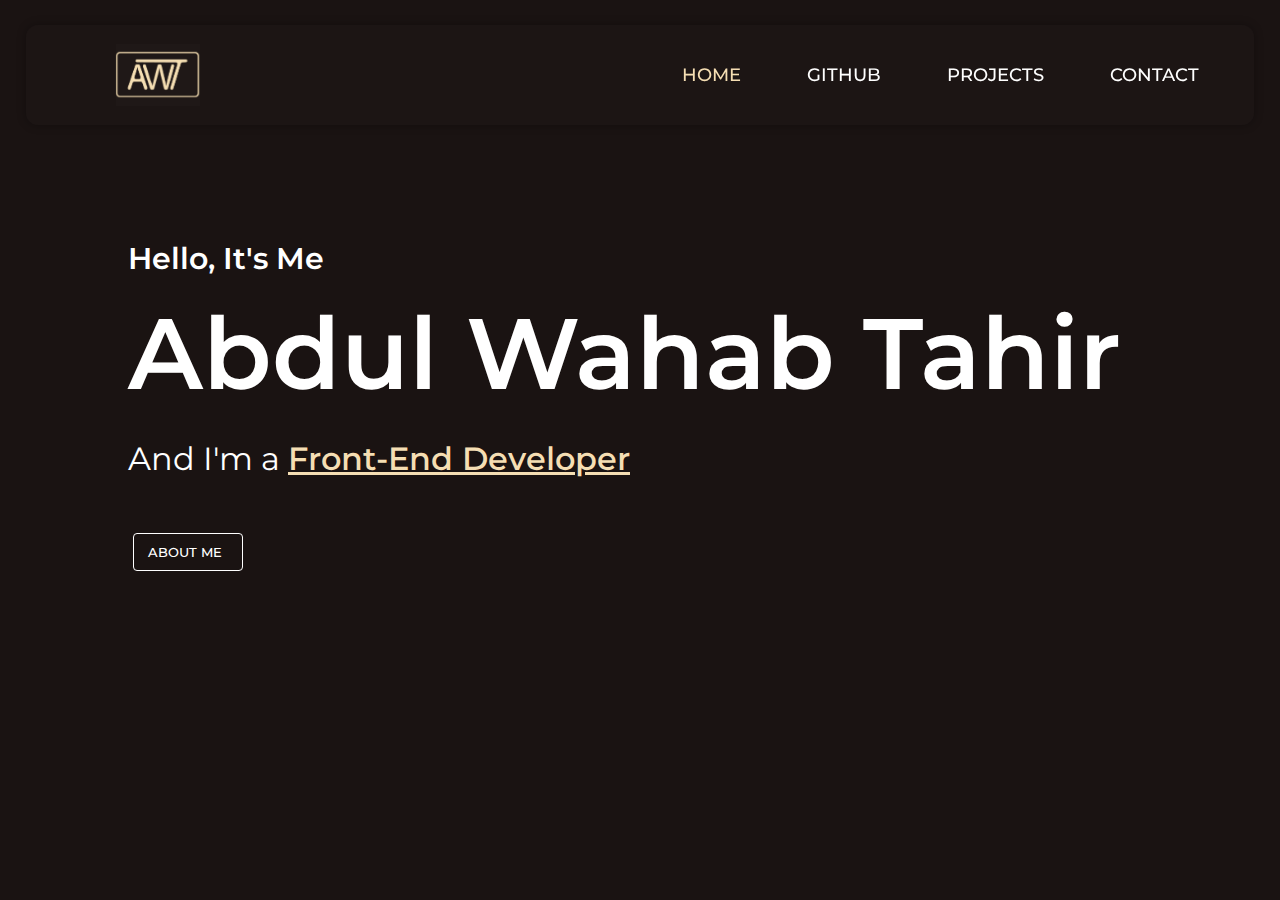
==== index.html @ 39d1e1a0 "port" ====
<!DOCTYPE html>
<html>

<head>
    <title>Abdul Wahab Tahir - Portfolio</title>
    <link rel="icon" type="image" href="my-favicon.png">
    <link rel="stylesheet" href="https://cdnjs.cloudflare.com/ajax/libs/font-awesome/6.4.2/css/all.min.css"
        integrity="sha512-z3gLpd7yknf1YoNbCzqRKc4qyor8gaKU1qmn+CShxbuBusANI9QpRohGBreCFkKxLhei6S9CQXFEbbKuqLg0DA=="
        crossorigin="anonymous" referrerpolicy="no-referrer" />
    <link rel="stylesheet" href="style.css">
    <link rel="preconnect" href="https://fonts.googleapis.com">
    <link rel="preconnect" href="https://fonts.gstatic.com" crossorigin>
    <link
        href="https://fonts.googleapis.com/css2?family=Montserrat:wght@100;200;300;400;500;600;700;800;900&display=swap"
        rel="stylesheet">
</head>

<body>
    <nav>
        <div id="nav">
            <div id="logo">
                <a href="index.html"><img src="Logo.png"></a>
            </div>
            <div id="nav-btn">
                <ul>
                    <a href="">
                        <li class="active">Home</li>
                    </a>
                    <a href="https://github.com/awahabt" target="_blank">
                        <li>Github</li>
                    </a>
                    <a href="">
                        <li>Projects</li>
                    </a>
                    <a href="contact_form.html">
                        <li>Contact</li>
                    </a>
                </ul>
            </div>
            <div id="dropdown">
                <i class="fa-solid fa-bars burger" onclick="toggleMenu()"></i> 
                <ul id="mobile_nav-btn" class="dropdown-content">
                    <a href="">
                        <li>Home</li>
                    </a>
                    <a href="https://github.com/awahabt" target="_blank">
                        <li>Github</li>
                    </a>
                    <a href="">
                        <li>Projects</li>
                    </a>
                    <a href="contact_form.html">
                        <li>Contact</li>
                    </a>
                </ul>
            </div>
        </div>
    </nav>
    <div id="page1">
        
        <p id="line-1">Hello, It's Me</p>
        <p id="name">Abdul Wahab Tahir</p>
        <p id="front-end" >And I'm a <span id="Front-End-line"><u>Front-End Developer</u></span></p>
        <div id="social-media-links">
            <a href="https://www.linkedin.com/in/abdul-wahab-tahir-071b52242/" target="_blank"><i class="fa-brands fa-linkedin"></i></a>
            <a href="#"><i class="fa-brands fa-square-x-twitter"></i></a>
            <a href="#"><i class="fa-brands fa-square-facebook"></i></a>
            <a href="#"><i class="fa-brands fa-square-instagram"></i></a>
        </div>
        <div id="container">
            <button onclick="btn()">About me <i class="fa-solid fa-eject fa-rotate-180"></i></button>
            <div id="about-me"><p>Assalam o Alaikum / Hello! <br>
                Welcome to my portfolio! <br> I'm Abdul Wahab Tahir, a passionate and creative Front-End Developer with a strong background in designing and building user-friendly and visually appealing websites. As you explore my portfolio, you'll find a collection of projects that reflect my dedication, creativity, and problem-solving capabilities. Whether it's building responsive websites, optimizing performance, or creating intuitive interfaces, I approach each project with enthusiasm and determination to exceed expectations.</p>
                <a href="Abdul Wahab Tahir CV (Web developer).pdf" target="_blank"><button>Resume</button></a>
            </div>
        </div>

    </div>
</body>
<script src="script.js"></script>

</html>
---- style.css ----
*{
    margin: 0;
    padding: 0;
    background-color: #1a1312;
    scroll-behavior: smooth;
    box-sizing: border-box;
    color: white;
    font-family: 'Montserrat', sans-serif;
    /* border: 1px solid white; */
    /* background-image: url(background.jpg);
    background-repeat: no-repeat;
    object-fit: cover; */
}
nav{
    display: flex;
    justify-content: center;
}
#nav{
    display: flex;
    width: 96%;
    height: 100px;
    align-items: center;
    padding: 0 40px;
    border-radius: 12px;
    /* border: 1px solid white; */
    background: rgba(255, 255, 255, 0.013);
    backdrop-filter: blur(12px);
    margin-top: 25px;
    justify-content: space-between;
    box-shadow: 0px 0px 10px rgba(0, 0, 0, 0.3);
}

#logo{
    display: flex;
    align-items: center;
    font-size: 35px;
    font-weight: 600;
    background: rgba(255, 255, 255, 0);
    backdrop-filter: blur(12px);
    margin-left: 50px;
}
#logo a:hover{
    color: wheat;
}
#logo a{
    text-decoration: none;
    background: rgba(255, 255, 255, 0);
}
#logo a img{
    height: 45px;
    width: auto;
    margin-top: 8px;
    object-fit: cover;
    background: rgba(255, 255, 255, 0);
}
#nav-btn{
    background: rgba(255, 255, 255, 0);
    display: flex;
    align-items: center;
    justify-content: flex-end;
    text-transform: uppercase;
}
#nav-btn ul{
    display: flex;
    align-items: center;
    justify-content: flex-end;
    flex-direction: row;
    list-style-type: disc;
    gap: 36px;
    list-style-type: none;
    background: rgba(255, 255, 255, 0);
}
#mobile_nav-btn{
    display: none;
}
#nav-btn ul a li{
    background: rgba(255, 255, 255, 0);
    font-size: 18px;
    font-weight: 500;
    border-radius: 6px;
    border: 1px solid transparent;
    padding: 8px 14px;
}
#nav-btn ul a li:hover{
    color: wheat;
    transition: all 0.3s ease;
    background: rgba(255, 255, 255, 0.1);
    padding: 8px 14px;
    border-radius: 6px;
    border: 1px solid wheat;
    box-shadow: 0px 0px 15px rgba(0, 0, 0, 0.4);
}
.active{
    color: wheat;
}
#nav-btn ul a{
    text-decoration: none;
    background: rgba(255, 255, 255, 0);
}

@media screen and (max-width: 1095px){
    #nav{
        height: 80px;
    }
    #logo a img{
        height: 35px;
        margin-left: -20px;
    }
}
#page1{
    display: flex;
    flex-direction: column;
    justify-content: center;
    /* align-items: center; */
    width: 100%;
    height: auto;
    padding-left: 10%;
    padding-top: 9%;
    /* border-radius: 12px; 
    background: rgba(255, 255, 255, 0.013);
    backdrop-filter: blur(12px); */
}
#main-container{
    
}
#line-1{
    font-size: 30px;
    font-weight: 600;
    background: rgba(255, 255, 255, 0);
    /* border: 1px solid white; */

}
#name{
    font-size: 100px;
    font-weight: 600;
    background: rgba(255, 255, 255, 0);
    margin-top: 15px;
    /* border: 1px solid white; */
    

}

#front-end{
    font-size: 32px;
    font-weight: 400;
    background: rgba(255, 255, 255, 0);margin-top: 25px;
    /* border: 1px solid white; */
}
#Front-End-line u{
    color: wheat;
    font-weight: 550;
}



/* @media screen and (max-width: 1250px){
    #name{
        font-size: 80px;
    }
} */
@media screen and (max-width: 1095px){
    #name{
        font-size: 70px;
    }
    #line-1{
        font-size: 22px;
    }
    #front-end{
        font-size: 22px;
    }
    #Front-End-line u{
        font-size: 22px;
    }
}
/*@media screen and (max-width: 900px){
    #name{
        font-size: 50px;
    }
    #line-1{
        font-size: 17px;
    }
    #front-end{
        font-size: 17px;
    }
    #Front-End-line u{
        font-size: 17px;
    }
}
@media screen and (max-width: 660px){
    #name{
        font-size: 40px;
    }
    #line-1{
        font-size: 13px;
    }
    #front-end{
        font-size: 13px;
    }
    #Front-End-line u{
        font-size: 13px;
    }
}
@media screen and (max-width: 500px){
    #name{
        font-size: 35px;
    }
    #line-1{
        padding-top: 30px;
    }
} */
#container{
    margin-top: 20px;
    display: inline-block;
    margin-left: 5px;
}
#container button{
    padding: 10px 14px;
    font-weight: 520;
    text-transform: uppercase;
    border-radius: 4px;
    cursor: pointer;
    border: 1.5px solid white;
}
#container button i{
    margin-left: 6px;
    background: rgba(255, 255, 255, 0);
}
#container button:hover{
    color: wheat;
    transition: all 0.3s ease;
    background: rgba(255, 255, 255, 0.1);
    border: 1px solid wheat;
    box-shadow: 0px 0px 15px rgba(0, 0, 0, 0.4);
}
/* #container button:focus{
    color: wheat;
    transition: all 0.3s ease;
    background: rgba(255, 255, 255, 0.1);
    border: 1px solid wheat;
    box-shadow: 0px 0px 8px rgba(245, 222, 179, 0.4);
} */
#about-me{
    margin-top: 20px;
    padding: 20px 25px;
    border-radius: 10px;
    transition: all 0.4s ease;
    background: rgba(255, 255, 255, 0.013);
    backdrop-filter: blur(12px);
    box-shadow: 0px 0px 10px rgba(0, 0, 0, 0.3);
    display: none;
    max-width: 800px;
    margin-right: 10%;
}
#about-me p{
    background: rgba(255, 255, 255, 0);
    line-height: 25px;
}
#about-me button{
    margin-top: 15px;
}
#about-me button:hover{
    color: wheat;
    transition: all ease 0.3s;
    background: rgba(255, 255, 255, 0.1);
    border: 1px solid wheat;
    box-shadow: 0px 0px 15px rgba(0, 0, 0, 0.4);
}
.burger{
    background: rgba(255, 255, 255, 0);
    cursor: pointer;
    font-size: 30px;
    display: none;
    color: #ffffff;
    transition: all 0.3s ease;
}
.burger:hover, .burger:focus{
    color: wheat;
}
#dropdown{
    display: inline-block;
    transition: all 0.3s ease;
    position: relative;
}
@media screen and (min-width: 1165px) {
    #dropdown{
        display: none;
    }
}
.dropdown-content{
    border-radius: 10px;
    display: none;
    position: absolute;
    right: 0;
    top: 35px;
    min-width: 160px;
    overflow: auto;
    box-shadow: 0px 0px 15px rgba(0, 0, 0, 0.4);
    z-index: 1;
    transition: all 0.3s ease;
}
.dropdown-content a{
    text-decoration: none;
}
.dropdown-content li{
    color: rgb(255, 255, 255);
    background: rgba(255, 255, 255, 0.035);
  padding: 12px 16px;
  text-decoration: none;
  display: block;
  transition: all 0.3s ease;
}
.dropdown-content li:hover{
    background: rgba(255, 255, 255, 0.1);
    color: wheat;
}
@media screen and (max-width: 1165px) {
    .burger{
        display: block;
    }  
    #nav-btn{
        display: none;
    }
}


#social-media-links{
    display: flex;
    flex-wrap: wrap;
    gap: 20px;
    margin-top: 35px;
    margin-left: 5px;
}
#social-media-links a i{
    font-size: 30px;
    transition: all ease 0.15s;
}
#social-media-links i:hover{
    color: wheat;
    transform: scale(1.1);
}
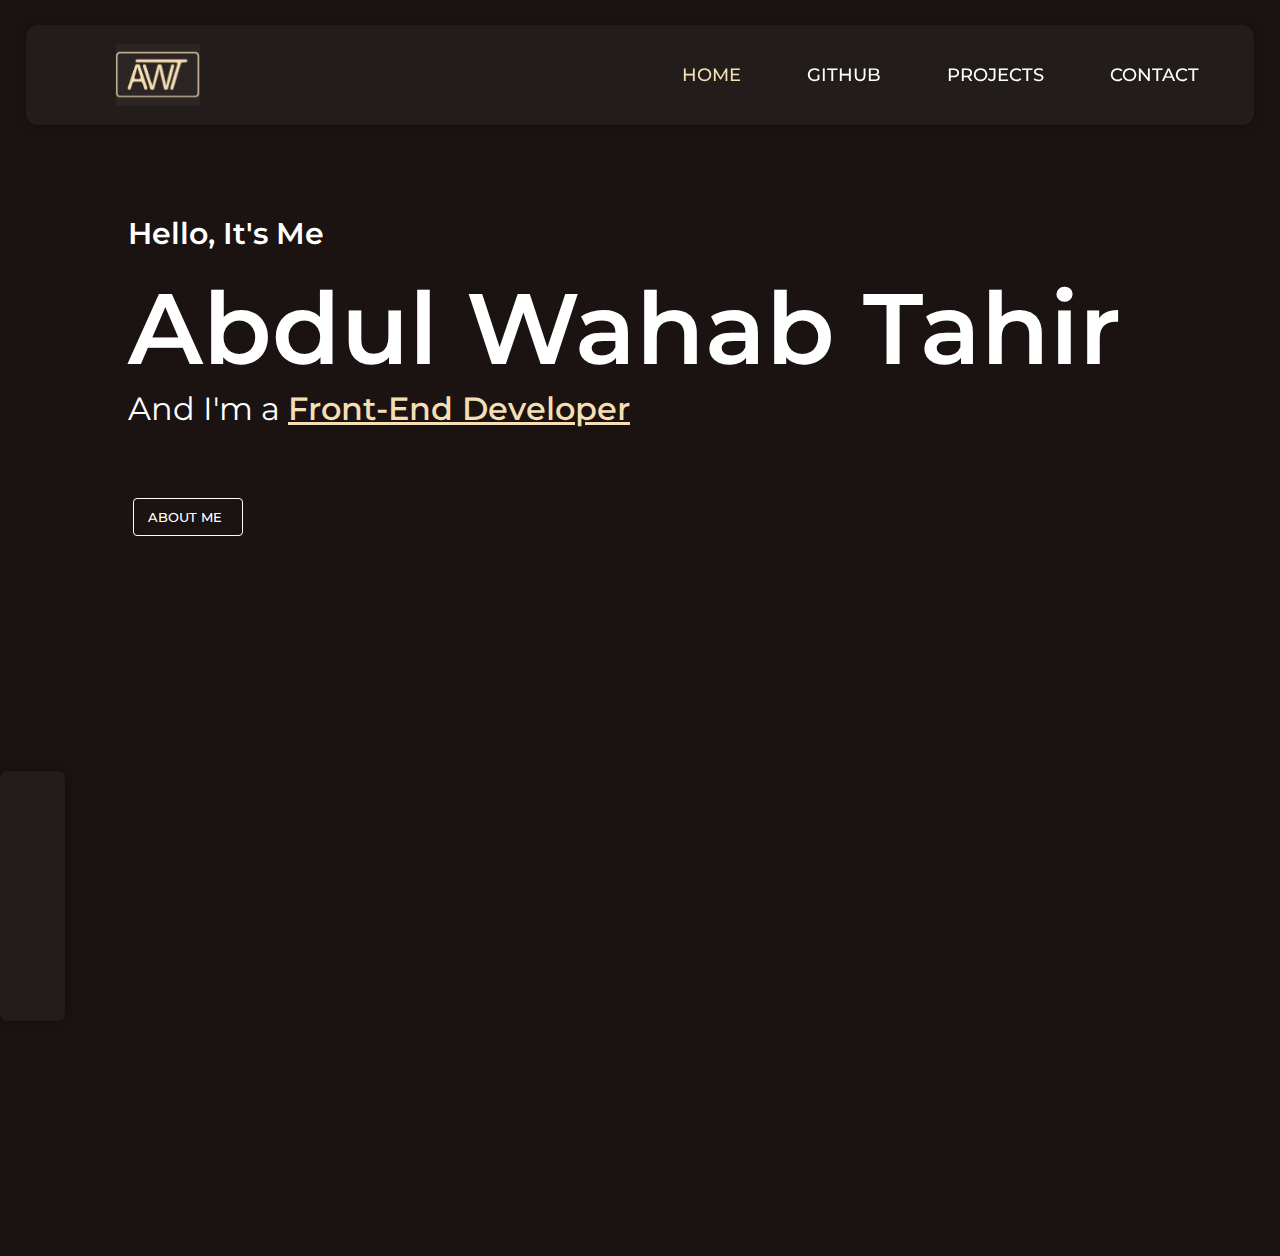
==== commit 26f63bc2: "portfolio" ====
--- a/index.html
+++ b/index.html
@@ -57,25 +57,29 @@
         </div>
     </nav>
     <div id="page1">
-        
-        <p id="line-1">Hello, It's Me</p>
-        <p id="name">Abdul Wahab Tahir</p>
-        <p id="front-end" >And I'm a <span id="Front-End-line"><u>Front-End Developer</u></span></p>
-        <div id="social-media-links">
-            <a href="https://www.linkedin.com/in/abdul-wahab-tahir-071b52242/" target="_blank"><i class="fa-brands fa-linkedin"></i></a>
-            <a href="#"><i class="fa-brands fa-square-x-twitter"></i></a>
-            <a href="#"><i class="fa-brands fa-square-facebook"></i></a>
-            <a href="#"><i class="fa-brands fa-square-instagram"></i></a>
-        </div>
-        <div id="container">
-            <button onclick="btn()">About me <i class="fa-solid fa-eject fa-rotate-180"></i></button>
-            <div id="about-me"><p>Assalam o Alaikum / Hello! <br>
-                Welcome to my portfolio! <br> I'm Abdul Wahab Tahir, a passionate and creative Front-End Developer with a strong background in designing and building user-friendly and visually appealing websites. As you explore my portfolio, you'll find a collection of projects that reflect my dedication, creativity, and problem-solving capabilities. Whether it's building responsive websites, optimizing performance, or creating intuitive interfaces, I approach each project with enthusiasm and determination to exceed expectations.</p>
-                <a href="Abdul Wahab Tahir CV (Web developer).pdf" target="_blank"><button>Resume</button></a>
+        <div id="page1-left-content">
+            <p id="line-1">Hello, It's Me</p>
+            <p id="name">Abdul Wahab Tahir</p>
+            <p id="front-end" >And I'm a <span id="Front-End-line"><u>Front-End Developer</u></span></p>
+            <div id="container">
+                <button onclick="btn()">About me <i class="fa-solid fa-eject fa-rotate-180"></i></button>
+                <div id="about-me"><p>Assalam o Alaikum / Hello! <br>
+                    Welcome to my portfolio! <br> I'm Abdul Wahab Tahir, a passionate and creative Front-End Developer with a strong background in designing and building user-friendly and visually appealing websites. As you explore my portfolio, you'll find a collection of projects that reflect my dedication, creativity, and problem-solving capabilities. Whether it's building responsive websites, optimizing performance, or creating intuitive interfaces, I approach each project with enthusiasm and determination to exceed expectations.</p>
+                    <a href="Abdul Wahab Tahir CV (Web developer).pdf" target="_blank"><button>Resume</button></a>
+                </div>
             </div>
         </div>
+        <div id="page1-right-content">
+            <div id="social-media-links">
+                <a href="https://www.linkedin.com/in/abdul-wahab-tahir-071b52242/" target="_blank"><i class="fa-brands fa-linkedin"></i></a>
+                <a href="#"><i class="fa-brands fa-square-x-twitter"></i></a>
+                <a href="#"><i class="fa-brands fa-square-facebook"></i></a>
+                <a href="https://www.instagram.com/awahabt/" target="_blank"><i class="fa-brands fa-square-instagram"></i></a>
+            </div>
+        </div>
+    </div>
 
-    </div>
+    <div id="page2"></div>
 </body>
 <script src="script.js"></script>
 
--- a/style.css
+++ b/style.css
@@ -6,10 +6,6 @@
     box-sizing: border-box;
     color: white;
     font-family: 'Montserrat', sans-serif;
-    /* border: 1px solid white; */
-    /* background-image: url(background.jpg);
-    background-repeat: no-repeat;
-    object-fit: cover; */
 }
 nav{
     display: flex;
@@ -23,11 +19,12 @@
     padding: 0 40px;
     border-radius: 12px;
     /* border: 1px solid white; */
-    background: rgba(255, 255, 255, 0.013);
-    backdrop-filter: blur(12px);
+    background: rgba(255, 255, 255, 0.04);
+    backdrop-filter: blur(12px);
+    box-shadow: 0px 0px 10px rgba(0, 0, 0, 0.3);
     margin-top: 25px;
     justify-content: space-between;
-    box-shadow: 0px 0px 10px rgba(0, 0, 0, 0.3);
+    
 }
 
 #logo{
@@ -109,20 +106,59 @@
 }
 #page1{
     display: flex;
+    justify-content: space-between;
+    flex-wrap: wrap;
+    width: 100%;
+    max-height: 90vh;
+    /* gap: 25vw; */
+}
+#page1-left-content{
+    margin-top: 7%;
+    padding-left: 10%;
+    padding-right: 10%;
+}
+#page1-right-content{
+    /* width: 40%; */
+    height: 80vh;
+    display: flex;
+    align-items: center;
+    justify-content: right;
+    padding-right: 40px;
+
+}
+#social-media-links{
+    width: 65px;
+    height: 250px;
+    display: flex;
     flex-direction: column;
     justify-content: center;
-    /* align-items: center; */
-    width: 100%;
-    height: auto;
-    padding-left: 10%;
-    padding-top: 9%;
-    /* border-radius: 12px; 
-    background: rgba(255, 255, 255, 0.013);
-    backdrop-filter: blur(12px); */
-}
-#main-container{
+    align-items: center;
+    background: rgba(255, 255, 255, 0.04);
+    backdrop-filter: blur(12px);
+    box-shadow: 0px 0px 10px rgba(0, 0, 0, 0.3);
+    flex-wrap: wrap;
+    gap: 20px;
+    border-radius: 8px;
     
 }
+#social-media-links a{
+    background: rgba(255, 255, 255, 0);
+    backdrop-filter: blur(12px);
+}
+#social-media-links a i{
+    font-size: 35px;
+    transition: all ease 0.15s;
+    background: rgba(255, 255, 255, 0);
+    backdrop-filter: blur(12px);
+}
+#social-media-links i:hover{
+    color: wheat;
+    transform: scale(1.1);
+    background: rgba(255, 255, 255, 0);
+    backdrop-filter: blur(12px);
+}
+
+
 #line-1{
     font-size: 30px;
     font-weight: 600;
@@ -135,16 +171,12 @@
     font-weight: 600;
     background: rgba(255, 255, 255, 0);
     margin-top: 15px;
-    /* border: 1px solid white; */
-    
-
 }
 
 #front-end{
     font-size: 32px;
     font-weight: 400;
-    background: rgba(255, 255, 255, 0);margin-top: 25px;
-    /* border: 1px solid white; */
+    background: rgba(255, 255, 255, 0);
 }
 #Front-End-line u{
     color: wheat;
@@ -209,7 +241,7 @@
     }
 } */
 #container{
-    margin-top: 20px;
+    margin-top: 70px;
     display: inline-block;
     margin-left: 5px;
 }
@@ -323,18 +355,3 @@
 }
 
 
-#social-media-links{
-    display: flex;
-    flex-wrap: wrap;
-    gap: 20px;
-    margin-top: 35px;
-    margin-left: 5px;
-}
-#social-media-links a i{
-    font-size: 30px;
-    transition: all ease 0.15s;
-}
-#social-media-links i:hover{
-    color: wheat;
-    transform: scale(1.1);
-}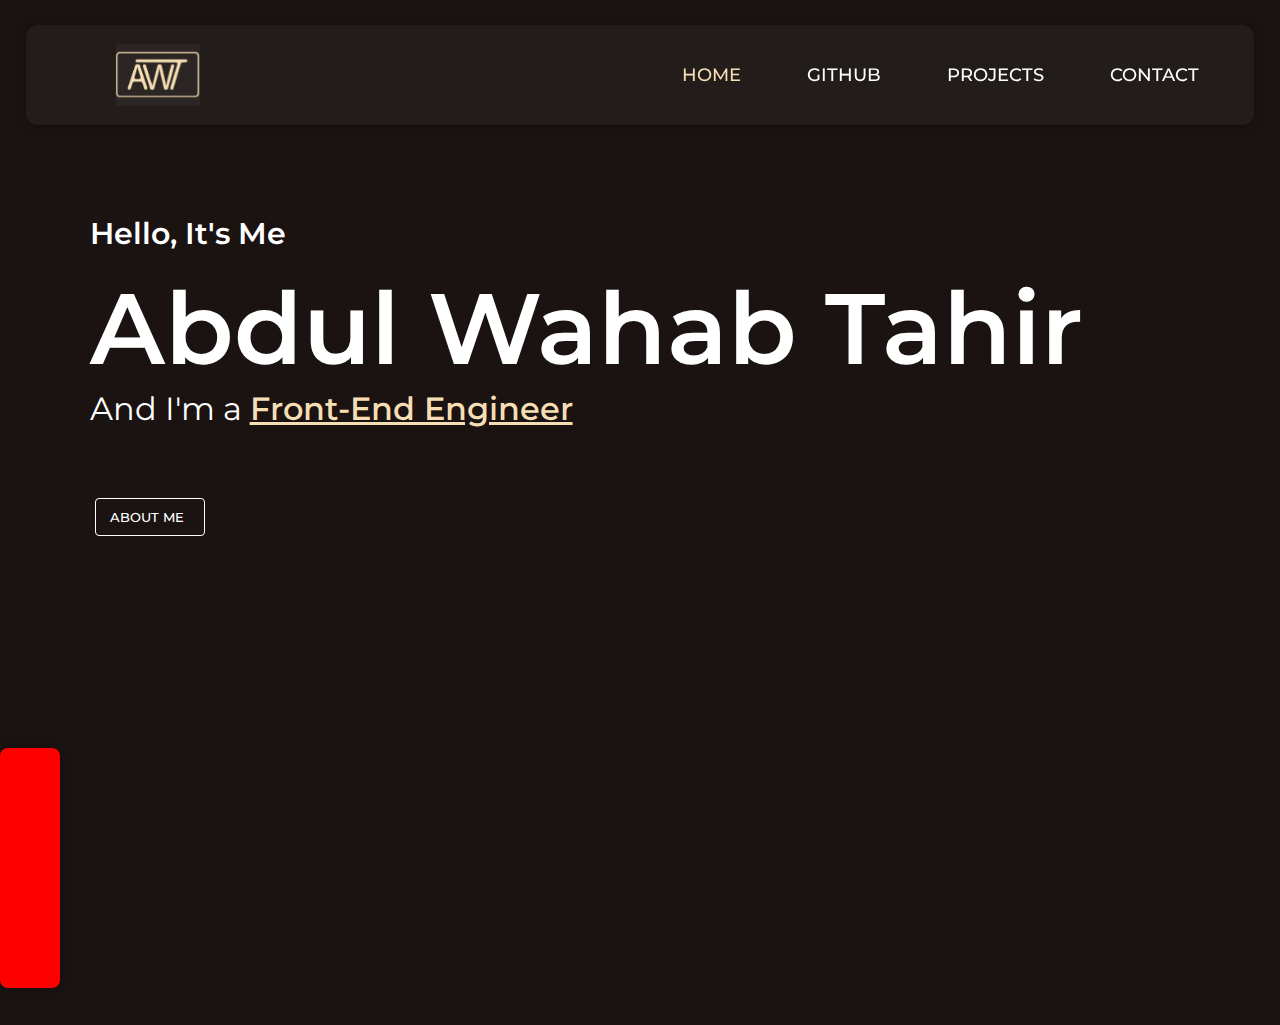
==== commit 9fd3cad6: "port" ====
--- a/index.html
+++ b/index.html
@@ -60,7 +60,7 @@
         <div id="page1-left-content">
             <p id="line-1">Hello, It's Me</p>
             <p id="name">Abdul Wahab Tahir</p>
-            <p id="front-end" >And I'm a <span id="Front-End-line"><u>Front-End Developer</u></span></p>
+            <p id="front-end" >And I'm a <span id="Front-End-line"><u>Front-End Engineer</u></span></p>
             <div id="container">
                 <button onclick="btn()">About me <i class="fa-solid fa-eject fa-rotate-180"></i></button>
                 <div id="about-me"><p>Assalam o Alaikum / Hello! <br>
--- a/style.css
+++ b/style.css
@@ -109,26 +109,25 @@
     justify-content: space-between;
     flex-wrap: wrap;
     width: 100%;
-    max-height: 90vh;
+    height: 100vh;
     /* gap: 25vw; */
 }
 #page1-left-content{
     margin-top: 7%;
-    padding-left: 10%;
+    padding-left: 7%;
     padding-right: 10%;
 }
 #page1-right-content{
     /* width: 40%; */
-    height: 80vh;
+    max-height: 90vh;
     display: flex;
     align-items: center;
     justify-content: right;
     padding-right: 40px;
-
 }
 #social-media-links{
-    width: 65px;
-    height: 250px;
+    min-width: 70px auto;
+    min-height: 240px;
     display: flex;
     flex-direction: column;
     justify-content: center;
@@ -156,6 +155,19 @@
     transform: scale(1.1);
     background: rgba(255, 255, 255, 0);
     backdrop-filter: blur(12px);
+}
+
+@media screen and (max-width: 1325px) {
+    #page1-right-content{
+        display: flex;
+        justify-content: center;
+        flex-direction: row;
+        margin-top: 100px;
+    }
+    #social-media-links{
+        flex-direction: row;
+        background-color: red;
+    }
 }
 
 
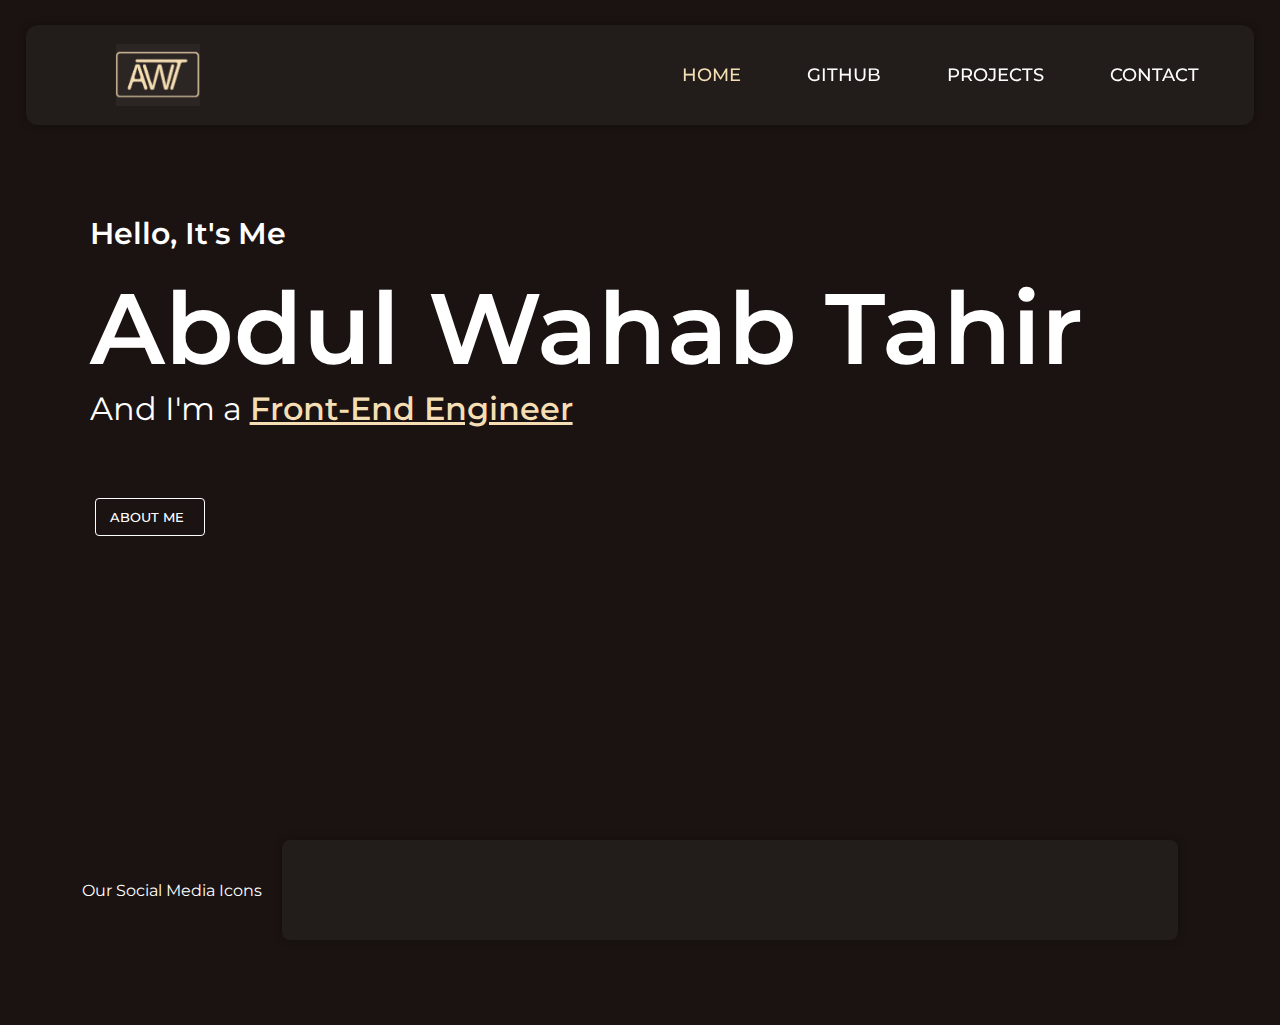
==== commit fca5eb63: "port" ====
--- a/index.html
+++ b/index.html
@@ -70,6 +70,7 @@
             </div>
         </div>
         <div id="page1-right-content">
+            <p>Our Social Media Icons</p>
             <div id="social-media-links">
                 <a href="https://www.linkedin.com/in/abdul-wahab-tahir-071b52242/" target="_blank"><i class="fa-brands fa-linkedin"></i></a>
                 <a href="#"><i class="fa-brands fa-square-x-twitter"></i></a>
--- a/style.css
+++ b/style.css
@@ -123,11 +123,11 @@
     display: flex;
     align-items: center;
     justify-content: right;
-    padding-right: 40px;
+    /* padding-right: 40px; */
 }
 #social-media-links{
-    min-width: 70px auto;
-    min-height: 240px;
+    min-width: 70px;
+    max-height: 240px;
     display: flex;
     flex-direction: column;
     justify-content: center;
@@ -138,7 +138,7 @@
     flex-wrap: wrap;
     gap: 20px;
     border-radius: 8px;
-    
+    margin: 0 20px;
 }
 #social-media-links a{
     background: rgba(255, 255, 255, 0);
@@ -160,13 +160,19 @@
 @media screen and (max-width: 1325px) {
     #page1-right-content{
         display: flex;
+        width: 100%;
         justify-content: center;
         flex-direction: row;
-        margin-top: 100px;
+        margin-top: 50px;
     }
     #social-media-links{
         flex-direction: row;
-        background-color: red;
+        width: 70%;
+        height: 100px;
+        gap: 150px;
+    }
+    #social-media-links a i{
+        font-size: 45px;
     }
 }
 
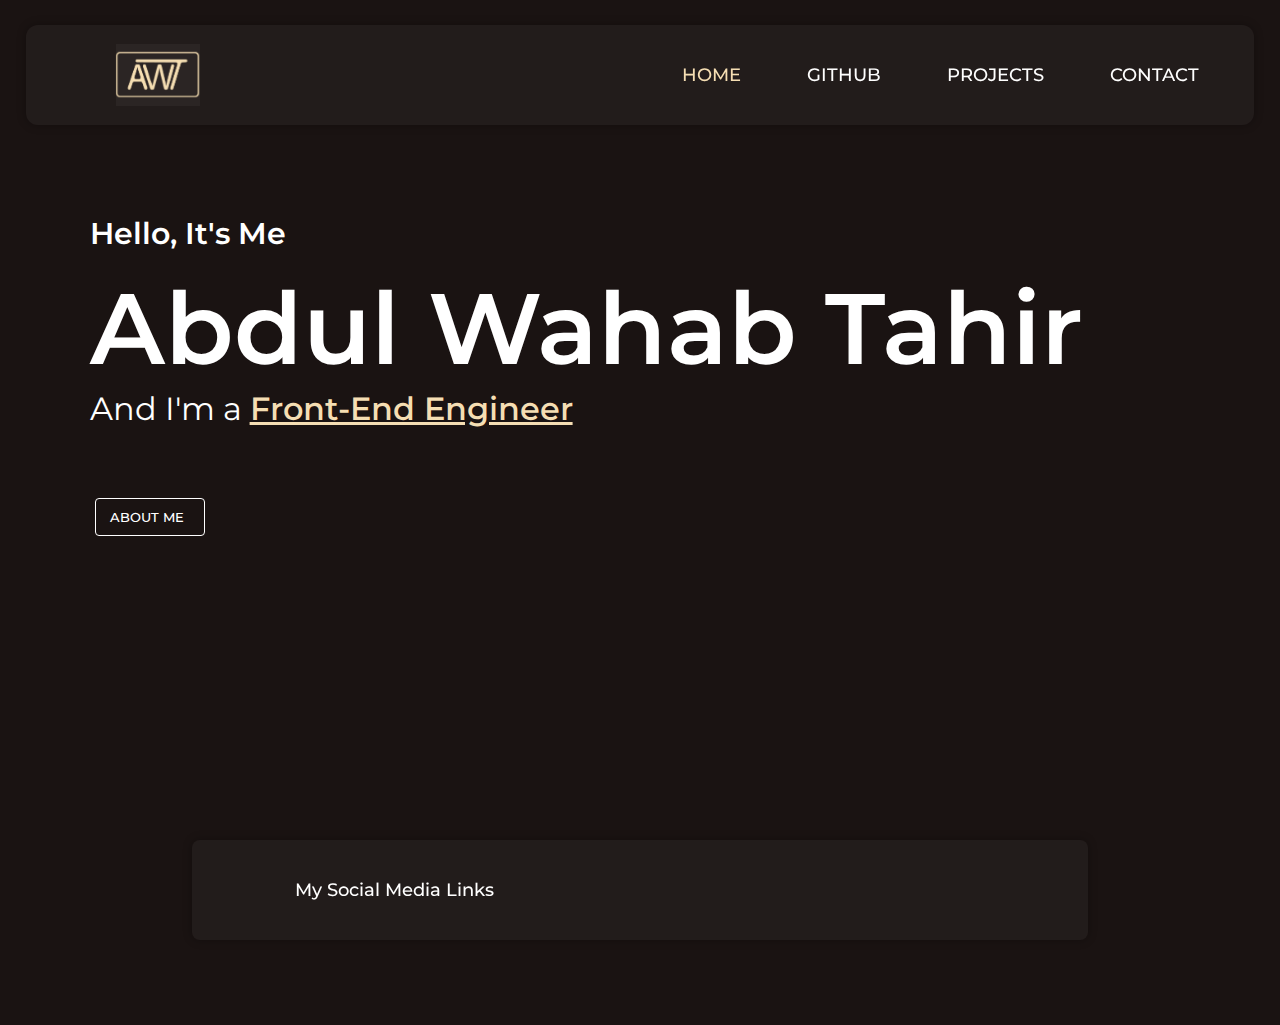
==== commit 6ec7321f: "port" ====
--- a/index.html
+++ b/index.html
@@ -70,8 +70,9 @@
             </div>
         </div>
         <div id="page1-right-content">
-            <p>Our Social Media Icons</p>
+            
             <div id="social-media-links">
+                <p>My Social Media Links</p>
                 <a href="https://www.linkedin.com/in/abdul-wahab-tahir-071b52242/" target="_blank"><i class="fa-brands fa-linkedin"></i></a>
                 <a href="#"><i class="fa-brands fa-square-x-twitter"></i></a>
                 <a href="#"><i class="fa-brands fa-square-facebook"></i></a>
--- a/style.css
+++ b/style.css
@@ -144,6 +144,9 @@
     background: rgba(255, 255, 255, 0);
     backdrop-filter: blur(12px);
 }
+#social-media-links p{
+    display: none;
+}
 #social-media-links a i{
     font-size: 35px;
     transition: all ease 0.15s;
@@ -169,7 +172,14 @@
         flex-direction: row;
         width: 70%;
         height: 100px;
-        gap: 150px;
+        justify-content: space-evenly;
+        
+    }
+    #social-media-links p{
+        background: rgba(255, 255, 255, 0);
+        font-size: 18px;
+        font-weight: 500;
+        display: inline-block;
     }
     #social-media-links a i{
         font-size: 45px;
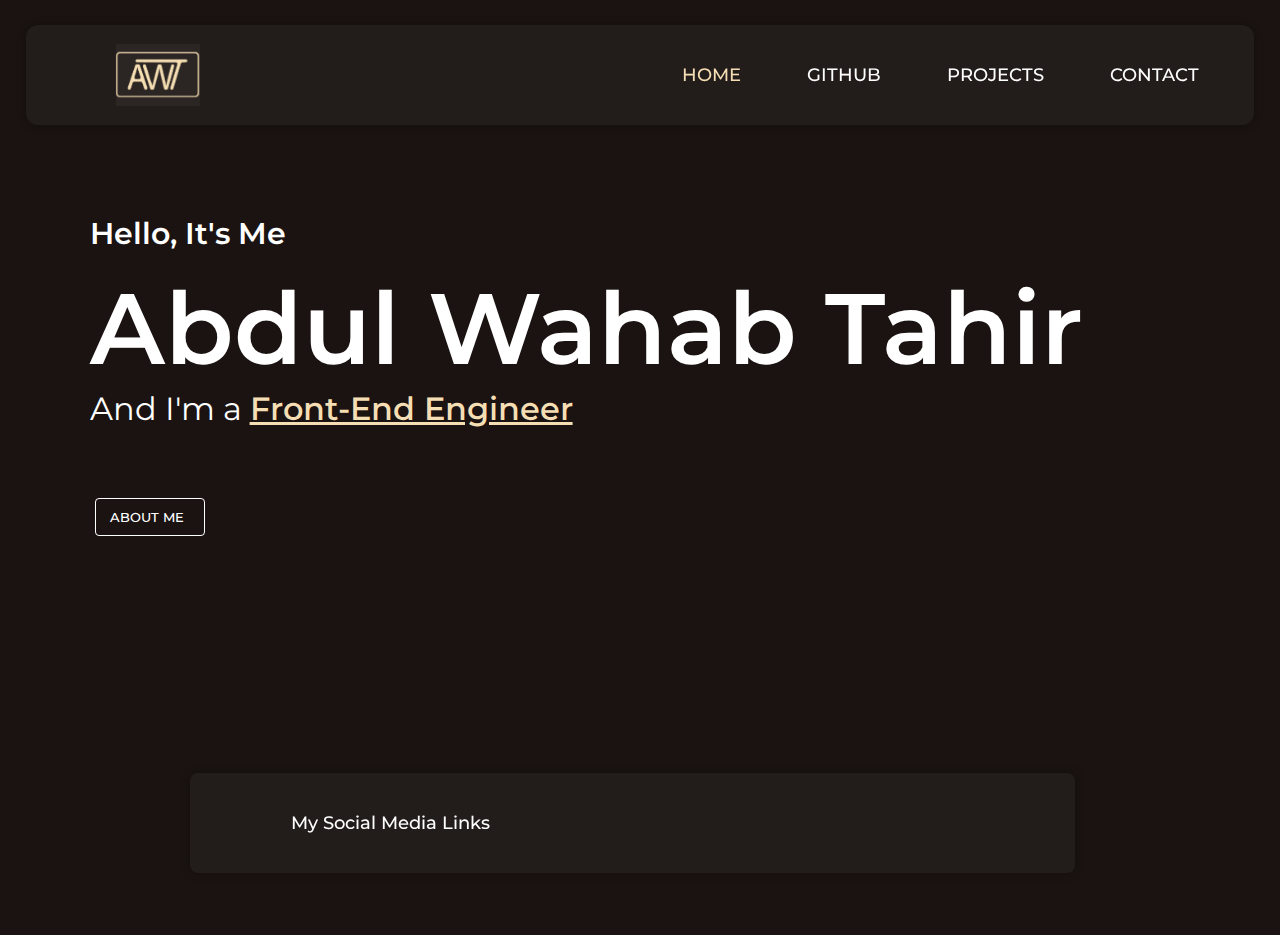
==== commit 3370ec1b: "update Resume" ====
--- a/index.html
+++ b/index.html
@@ -65,7 +65,7 @@
                 <button onclick="btn()">About me <i class="fa-solid fa-eject fa-rotate-180"></i></button>
                 <div id="about-me"><p>Assalam o Alaikum / Hello! <br>
                     Welcome to my portfolio! <br> I'm Abdul Wahab Tahir, a passionate and creative Front-End Developer with a strong background in designing and building user-friendly and visually appealing websites. As you explore my portfolio, you'll find a collection of projects that reflect my dedication, creativity, and problem-solving capabilities. Whether it's building responsive websites, optimizing performance, or creating intuitive interfaces, I approach each project with enthusiasm and determination to exceed expectations.</p>
-                    <a href="Abdul Wahab Tahir CV (Web developer).pdf" target="_blank"><button>Resume</button></a>
+                    <a href="Abdul Wahab Tahir.pdf" target="_blank"><button>Resume</button></a>
                 </div>
             </div>
         </div>
--- a/style.css
+++ b/style.css
@@ -109,7 +109,7 @@
     justify-content: space-between;
     flex-wrap: wrap;
     width: 100%;
-    height: 100vh;
+    height: 90vh;
     /* gap: 25vw; */
 }
 #page1-left-content{
@@ -123,11 +123,11 @@
     display: flex;
     align-items: center;
     justify-content: right;
-    /* padding-right: 40px; */
+    padding-right: 15px;
 }
 #social-media-links{
     min-width: 70px;
-    max-height: 240px;
+    height: 240px;
     display: flex;
     flex-direction: column;
     justify-content: center;
@@ -160,7 +160,7 @@
     backdrop-filter: blur(12px);
 }
 
-@media screen and (max-width: 1325px) {
+@media screen and (max-width: 1343px) {
     #page1-right-content{
         display: flex;
         width: 100%;
